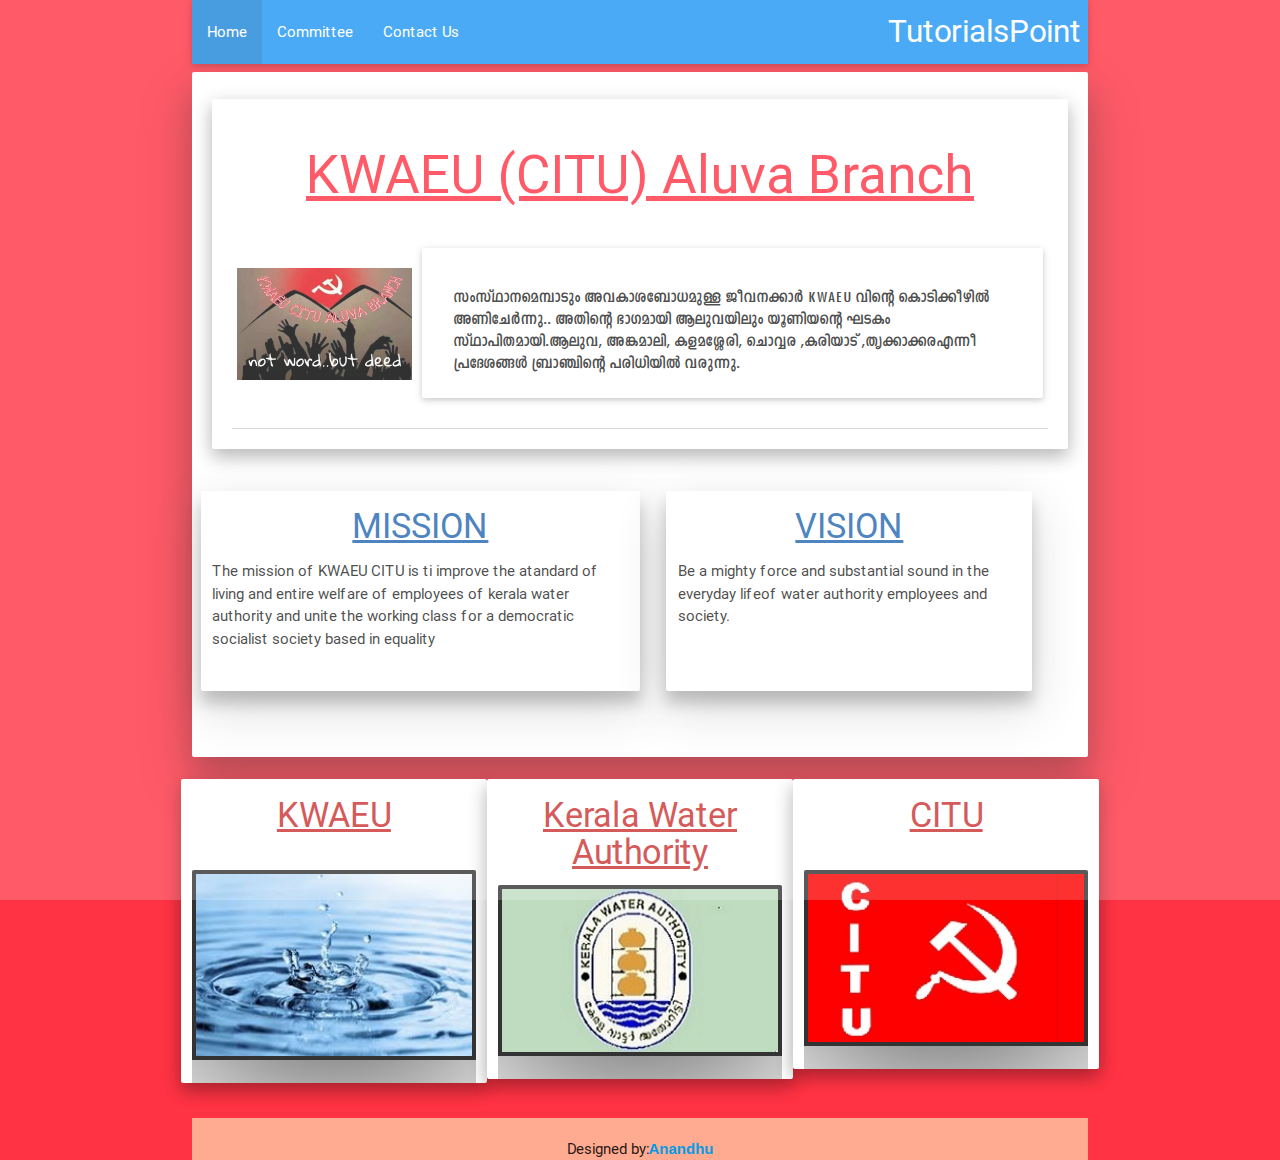
==== MaterialKWA/index.html @ 2fd8ffb3 "Add files via upload" ====
<!DOCTYPE html>
<html>
	<head>
		<title>KWAEU(CITU) Aluva</title>
		<meta name="viewport" content="width=device-width, initial-scale=1">
		<meta http-equiv="content-type" content="text/html; charset=utf-8" />		
		<link rel="stylesheet" href="https://fonts.googleapis.com/icon?family=Material+Icons">
		<link rel="stylesheet" href="css/materialize.min.css">
		<link rel="stylesheet" href="css/preloader.css" />
		<link rel="shortcut icon" href="images/favicon.ico">
		<script type="text/javascript" src="js/jquery-2.1.1.min.js"></script>           
		<script src="js/materialize.min.js"></script>
		<script type="text/javascript">
		//<![CDATA[
		$(window).load(function()
		{
			// makes sure the whole site is loaded
			$('#status').fadeOut(); // will first fade out the loading animation
			$('#preloader').delay(350).fadeOut('slow'); // will fade out the white DIV that covers the website.
			$('body').delay(350).css({'overflow':'visible'});
		})
		//]]>
		</script>
	</head>
	<body class="container">
		<div id="preloader">
			<div id="status">&nbsp;</div>
		</div>
		<nav>
			<div class="nav-wrapper blue red-text">
				<a href="#" class="brand-logo right">TutorialsPoint</a>
				<ul id="nav-mobile" class="left hide-on-med-and-down">
					<li class="active"><a href="index.html">Home</a></li>
					<li><a href="committee.html">Committee</a></li>
					<li><a href="cntus.html">Contact Us</a></li>
				</ul>
			</div>
		</nav>
		<div class="card-panel z-depth-4">
			<div class="card-panel z-depth-2">
				<h2 class="rfont2">KWAEU (CITU) Aluva Branch</h2>
				<table class="responsive-table">
					<thead>
						<tr>
							<th><img src="images/logo.jpg" alt="" class="responsive-img"></th>
							<th class="left">
								<div class="card-panel left-align" style="padding-left:5%;">
									<p class="Georgia01" style="font-size:20px;">
										സംസ്ഥാനമെമ്പാടും അവകാശബോധമുള്ള ജീവനക്കാർ KWAEU വിന്റെ കൊടിക്കീഴിൽ അണിചേർന്നു.. അതിന്റെ ഭാഗമായി ആലുവയിലും യൂണിയന്റെ ഘടകം സ്ഥാപിതമായി.ആലുവ, അങ്കമാലി, കളമശ്ശേരി, ചൊവ്വര ,കരിയാട് ,തൃക്കാക്കരഎന്നീ പ്രദേശങ്ങൾ ബ്രാഞ്ചിന്റെ പരിധിയിൽ വരുന്നു.
									</p>
								</div>
							</th>
						</tr>
					</thead>
				</table>
			</div>
			<div class="row">
				<div class="card-panel col l6 m6 s12 z-depth-3 mycard">
					<h4 class="bluefont">MISSION</h4>
					<p>
						The mission of KWAEU CITU is ti improve the atandard of living and entire welfare of employees of kerala water authority and unite the working class for a democratic socialist society based in equality
					</p>
				</div>
				<div class="card-panel col l5 m5 s12 z-depth-3 mycard">
					<h4 class="bluefont">VISION</h4>
					<p>
						Be a mighty force and substantial sound in the everyday lifeof water authority employees and society.
					</p>
				</div>
			</div>
		</div>
		<div class="row">
			<div class="card col l4 m12 s12 z-depth-2">
				<h4 class="rfont">KWAEU</h4>
				 <br />
				<div class="card-image waves-effect waves-block waves-light brd">
					<img class="activator waves-teal" src="images/pics12.jpg" alt="KWAEU-logo">
					<br />
				</div>
				<div class="card-reveal">
					<h4 class="card-title rfont">KWAEU<i class="material-icons right">close</i></h4>
					<p class="Georgia01">
						1984 വരെ NGO യൂണിയന്റെ ഭാഗമായിരുന്നു നമ്മുടെ മിനിസ്റ്റീരിയൽ എഞ്ചിനീയറിങ്ങ് ജീവനക്കാർ. അന്നു സർവ്വീസിലുണ്ടായിരുന്ന NMR ജീവനക്കാരാകട്ടെ NMR ഫെഡറേഷൻ എന്ന ട്രേഡ് യൂണിയന്റെയും ഭാഗമായിരുന്നു.1984 ൽ വാട്ടർ അതോറിറ്റിരൂപം കൊള്ളുമ്പോൾ PHED യിൽ ഉണ്ടായിരുന്ന ജീവനക്കാർക്ക് option കൊടുത്ത് മറ്റ് സർവ്വീസുകൾ തിരഞ്ഞെടുക്കാൻ അവസരം ഉണ്ടായിരുന്നു. ബഹു ഭുരിപക്ഷം ജീവനക്കാരും KWA തിരഞ്ഞെടുത്തു.PHED യുടെ സംവിധാനത്തിൽ 2 വിഭാഗമായിരുന്നതൊഴിലാളികളെ ഒരു കൊടിക്കീഴിൽ കൊണ്ടുവരിക എന്ന ഭാരിച്ച ഉത്തരവാദിത്തമായി രുന്നു യൂണിയന് ആദ്യ ഘട്ടത്തിൻ നേരിടേണ്ടി വന്ന ഏറ്റവും വലിയ വെല്ലുവിളി.  സിവിൽ സർവീസിന്റെ ഭാഗമായ ജീവനക്കാരേയും  NMR എന്ന ലേബലിൽ ഏറെ പീഡനങ്ങൾ സഹിച്ച തൊഴിലാളികളായ വിഭാഗത്തേയും മുഖ്യധാരയിൽ കൊണ്ടുവരുന്നതിന് അന്നത്തെ നേതൃത്വത്തിന് സാധിച്ചു.  രൂപീകരണ സമ്മേളനം എറണാകുളത്ത് നടന്നു. NGO യൂണിയൻ എറണാകുളം ജില്ലാ സെക്രട്ടറിയായിരുന്ന സ P K രാമചന്ദ്രൻ  ജന.സെക്രട്ടറിയായി .സിവിൽ സർവീസ് മേഖലയിലെ അതികായനും NGO യൂണിയൻ മുൻ സംസ്ഥാന ജന.സെക്രട്ടറിയായിരുന്ന സ. ഇ പത്മനാഭൻ MLA യെ പ്രസിഡൻറായും തിരഞ്ഞെടുത്തു.1984-ൽ രൂപീകൃതമായി. ആദ്യ സമ്മേളന സ്ഥലം: എറണാകുളം. ആദ്യ  പ്രസിഡന്റ്: ഇ.പത്മനാഭൻ ആദ്യ സെക്രട്ടറി: പി.കെ.രാമചന്ദ്രൻ
					</p>
					<a href="http://ww2.kwaeucitu.org/?folio=7POYGN0G2">Visit our site</a>
				</div>
			</div>
			<div class="card col l4 m12 s12 z-depth-2">
				<h4 class="rfont">Kerala Water Authority</h4>
				<div class="card-image waves-effect waves-block waves-light brd">
					<img class="activator waves-teal" src="images/kwa.jpg" alt="KWA-logo">
					<br />
				</div>
				<div class="card-reveal">
					<h4 class="card-title rfont">Kerala Water Authority<i class="material-icons right">close</i></h4>
					<br />
					<p class="Georgia01">
						ഇന്ത്യയിൽ ഒരു സംസ്ഥാനം മുഴുവൻ കുടിവെള്ള വിതരണം നടത്തുന്ന ഏകസ്ഥാപനമാണ് കേരള വാട്ടർ അതോറിറ്റി.
						1914-ൽ ചൊവ്വര(ആലുവ ) കുടിവെള്ള പദ്ധതി ആരംഭിച്ചു.
						1931 ൽ പാലക്കാട് കൊല്ലങ്കോട് രാജാവ് കുടിവെള്ള പദ്ധതി നടപ്പിലാക്കി.
						1933ൽ തിരുവനന്തപുരത്ത് വെല്ലിംഗ്ടൺ വാട്ടർ വർക്സ് ആരംഭിച്ചു.
						1956 ൽ പൊതുമരാമത്ത് വകുപ്പിന്റെ കീഴിൽ കുടിവെള്ള വിതരണവും ഉൾപ്പെടുത്തി.
						1964ൽ പൊതുജനാരോഗ്യ എൻജിനീയറിംഗ് വകുപ്പ് നിലവിൽ വന്നു.
						1984 ൽ കേരള വാട്ടർ ആൻറ് വേസ്റ്റ് വാട്ടർ അതോറിറ്റിയും, 1986 ൽ കേരള വാട്ടർ അതോറിറ്റിയും പ്രാബല്യത്തിൽ വന്നു.കേരള വാട്ടർ സപ്ലൈ ആന്റ് സിവറേജ് ആക്ട് 1986 ന്റെ അടിസ്ഥാനത്തിലാണ് അതോറിറ്റിയുടെ രൂപീകരണം നടന്നത്.
					</p>
					<a href="https://kwa.kerala.gov.in/">Visit our site</a>
				</div>
			</div>
			<div class="card col l4 m12 s12 z-depth-2">
				<h4 class="rfont">CITU</h4>
				<br />
				<div class="card-image waves-effect waves-block waves-light brd">
					<img class="activator waves-yellow" src="images/citu.jpg" alt="CITU-logo">
					<br />
				</div>
				<div class="card-reveal">
					<h4 class="card-title rfont">CITU<i class="material-icons right">close</i></h4>
					<p>
						Centre of Indian Trade Unions (CITU) is a National level Trade Union in India politically attached to the Communist Party of India(Marxist).The Centre of Indian Trade Unions (CITU) is one of the major Central Trade Unions (CTU) in India.The CITU is progressive trade union centre,opposed to imperialist globalisation,championing the cause of working class and defending economic sovereignty of the country.The CITU represents workers in every field of trade activities including the workers in industrial and service sectors like Coal,Electricity, Steel, Heavy Engineering, Construction, Electronics, Oil & Natural Gas - production and refining, Petrochemicals,Fertilisers,Pharmaceuticals, Rail, Road, Air & Water Transport, Port & Docks, Telecommunications, Textile, Financial &amp other service sectors, Plantation, etc. Apart from theorganised sector, the CITU has got pioneering role in organising the unorganised and informal sector workers, which dominate the numerical strength of the work force in India.According to the provisional statistics from the Ministry of Labour, CITU had a membership of 3,222,532 in 2002.Tapan Sen is the General Secretary of CITU and A. K. Padmanabhan is the president.
					</p>
					<a href="http://citucentre.org/">Visit our site</a>
				</div>
			</div>
		</div>
		<footer class="page-footer deep-orange lighten-3">
			<div class="col s12 m8 l6" style="text-align:center">
				Designed by:<a href="http://www.linkedin.com/in/anandhu-ajayakumar-b622bba4"><b>Anandhu</b></a>
				<br />
			</div>
		</footer>
	</body>
</html>
---- MaterialKWA/css/preloader.css ----
body
{
	background-color:#f34;
}
#preloader
{
	position:fixed;
	top:0;
	left:0;
	right:0;
	bottom:0;
	background-color:#fff;
	z-index:99;
}
#status 
{
	width:200px;
	height:200px;
	position:absolute;
	left:50%;
	top:50%;
	background-image:url(../images/wave.gif);
	background-repeat:no-repeat;
	background-position:center;
	margin:-100px 0 0 -100px;
}
.Georgia01
{
	font-family: "EGGIndulekhaUni";
	margin-bottom:2px;
	line-height: 110%;
}
.bbig,.gbig
{
	text-align:center;
	font-family: "EGGIndulekhaUni";
	margin-bottom:2px;
	line-height: 110%;
}
.bbig
{
	color:#3f51b5;
}
.gbig
{
	text-decoration:underline;
	color:#4caf50;
}
@font-face {font-family:EGGIndulekhaUni;
		src:url('fonts/EGGIndulekha.eot');
		src:url('fonts/EGGIndulekhad41d.eot?#iefix') format('embedded-opentype'),
			url('fonts/EGGIndulekha.ttf') format('truetype'), 
			url('fonts/EGGIndulekha.woff') format('woff'),
			url('fonts/EGGIndulekha.svg') format('svg');
}
.bluefont
{
	text-align:center;
	color:#2467b2;
	text-decoration:underline;
}
.gfont
{
	text-align:center;
	color:#24b267;
	vertical-align:middle;
}
.rfont
{
	text-align:center;
	color:#c33;
	vertical-align:middle;
	text-decoration:underline;
}
.rfont2
{
	text-align:center;
	color:#f34;
	vertical-align:middle;
	text-decoration:underline;
}
.brd img
{
	box-shadow:0 0 200px black;
	border:4px solid #333;
}
.mycard
{
	margin:3%;
	height:200px;
}
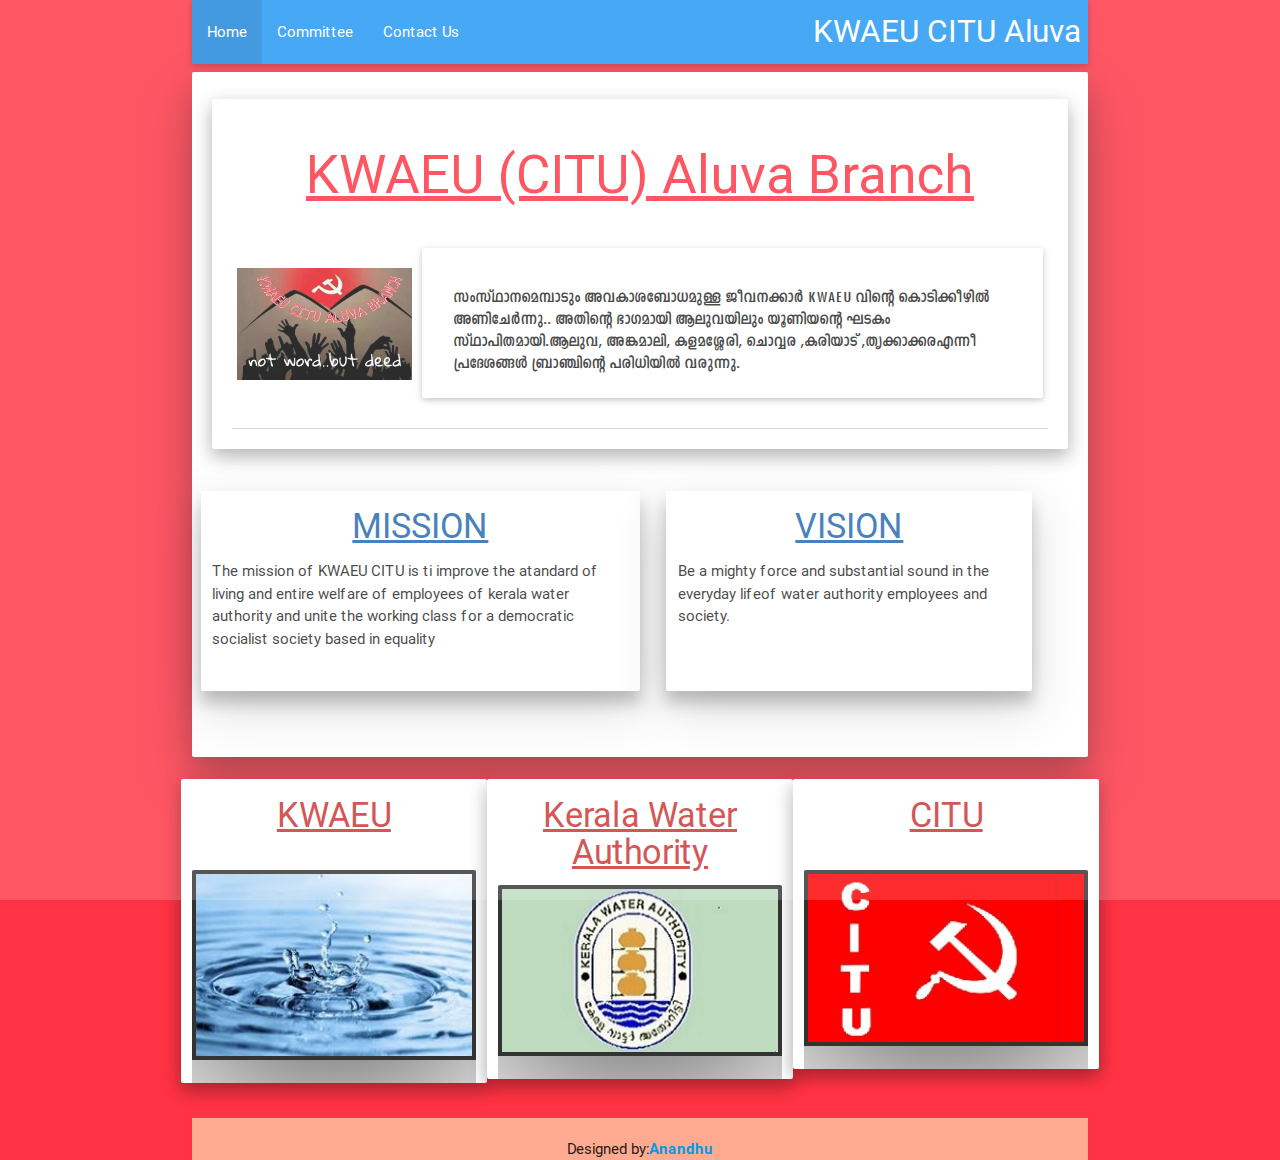
==== commit 6fd18e4e: "Update index.html" ====
--- a/MaterialKWA/index.html
+++ b/MaterialKWA/index.html
@@ -28,7 +28,7 @@
 		</div>
 		<nav>
 			<div class="nav-wrapper blue red-text">
-				<a href="#" class="brand-logo right">TutorialsPoint</a>
+				<a href="#" class="brand-logo right">KWAEU CITU Aluva</a>
 				<ul id="nav-mobile" class="left hide-on-med-and-down">
 					<li class="active"><a href="index.html">Home</a></li>
 					<li><a href="committee.html">Committee</a></li>
@@ -129,4 +129,4 @@
 			</div>
 		</footer>
 	</body>
-</html>+</html>
